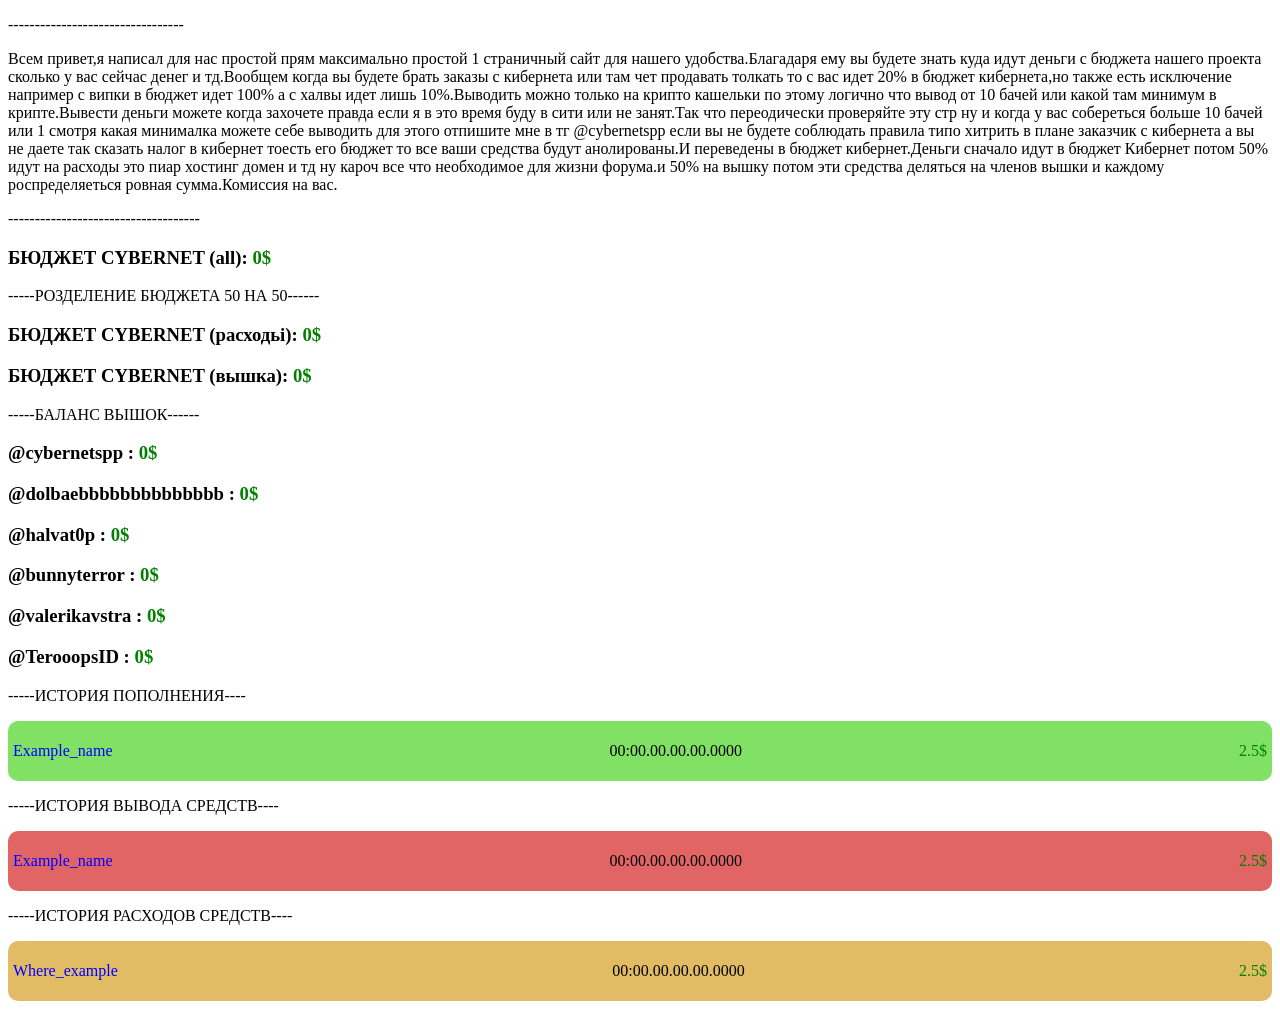
==== wrong.html @ ee174dc0 "Add files via upload" ====
<!DOCTYPE html>
<html>
<head>
	<meta charset="utf-8">
	<meta name="viewport" content="width=device-width, initial-scale=1">
	<title>CYBERNET ua</title>
</head>
<body>
	<p>---------------------------------</p>
	<p>Всем привет,я написал для нас простой прям максимально простой 1 страничный сайт для нашего удобства.Благадаря ему вы будете знать куда идут деньги с бюджета нашего проекта сколько у вас сейчас денег и тд.Вообщем когда вы будете брать заказы с кибернета или там чет продавать толкать то с вас идет 20% в бюджет кибернета,но также есть исключение например с випки в бюджет идет  100% а с халвы идет лишь 10%.Выводить можно только на крипто кашельки по этому логично что вывод от 10 бачей или какой там минимум в крипте.Вывести деньги можете когда захочете правда если я в это время буду в сити или не занят.Так что переодически проверяйте эту стр ну и когда у вас собереться больше 10 бачей или 1 смотря какая минималка можете себе выводить для этого отпишите мне в тг @cybernetspp если вы не будете соблюдать правила типо хитрить в плане заказчик с кибернета а вы не даете так сказать налог в кибернет тоесть его бюджет то все ваши средства будут анолированы.И переведены в бюджет кибернет.Деньги сначало  идут в бюджет Кибернет потом 50% идут на расходы это пиар хостинг домен и тд ну кароч все что необходимое для жизни форума.и 50% на вышку потом эти средства деляться на членов вышки и каждому роспределяеться ровная сумма.Комиссия на вас.</p>
	<p>------------------------------------</p>

	<h3>БЮДЖЕТ CYBERNET (all): <div class="bablo">0$</div></h3>
	<p>-----РОЗДЕЛЕНИЕ БЮДЖЕТА 50 НА 50------</p>
	<h3>БЮДЖЕТ CYBERNET (расходьі): <div class="bablo">0$</div></h3>
	<h3>БЮДЖЕТ CYBERNET (вышка): <div class="bablo">0$</div></h3>
	<p>-----БАЛАНС ВЬІШОК------</p>
	<h3>@cybernetspp : <div class="bablo">0$</div></h3>
	<h3>@dolbaebbbbbbbbbbbbbb : <div class="bablo">0$</div></h3>
	<h3>@halvat0p : <div class="bablo">0$</div></h3>
	<h3>@bunnyterror : <div class="bablo">0$</div> </h3>
	<h3>@valerikavstra : <div class="bablo">0$</div></h3>
	<h3>@TerooopsID : <div class="bablo">0$</div></h3>
	<p>-----ИСТОРИЯ ПОПОЛНЕНИЯ----</p>
	<div class="popoln">
		<p class="who">Example_name</p>
		<p class="when">00:00.00.00.00.0000</p>
		<p class="how">2.5$</p>
	</div>
	<p>-----ИСТОРИЯ ВЬІВОДА СРЕДСТВ----</p>
	<div class="vuvod">
		<p class="who">Example_name</p>
		<p class="when">00:00.00.00.00.0000</p>
		<p class="how">2.5$</p>
	</div>
	<p>-----ИСТОРИЯ РАСХОДОВ СРЕДСТВ----</p>
	<div class="rashod">
		<p class="who">Where_example</p>
		<p class="when">00:00.00.00.00.0000</p>
		<p class="how">2.5$</p>
	</div>
	<style type="text/css">
		.bablo{
			display: inline-block;
			color: green;
		}
		.popoln{
			display: flex;
			justify-content: space-between;
			align-items: center;
			padding: 5px;
			background-color: #56d732bf;
			border-radius: 10px;
		}
		.vuvod{
			display: flex;
			justify-content: space-between;
			align-items: center;
			padding: 5px;
			background-color: #d73232bf;
			border-radius: 10px;
		}
		.rashod{
			display: flex;
			justify-content: space-between;
			align-items: center;
			padding: 5px;
			background-color: #d7a632bf;
			border-radius: 10px;
		}
		.popoln.p{
			font-size: 10px;
			padding: 5px;
		}
		.who{
			color: blue;
		}
		.how{
			color: green;
		}
	</style>
	
</body>
</html>
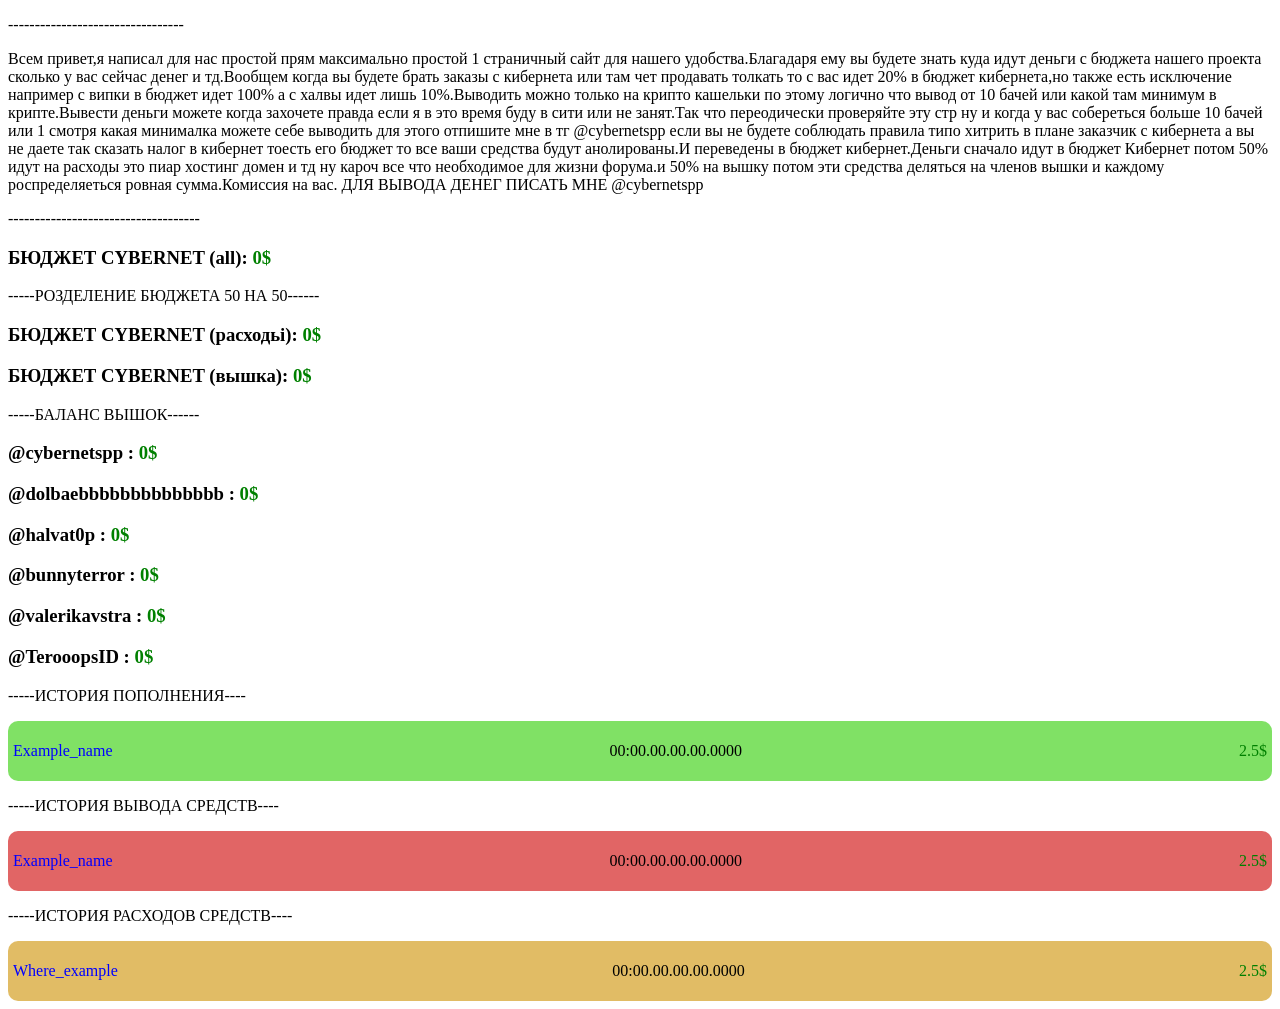
==== commit 0b7e7c9b: "Add files via upload" ====
--- a/wrong.html
+++ b/wrong.html
@@ -7,7 +7,9 @@
 </head>
 <body>
 	<p>---------------------------------</p>
-	<p>Всем привет,я написал для нас простой прям максимально простой 1 страничный сайт для нашего удобства.Благадаря ему вы будете знать куда идут деньги с бюджета нашего проекта сколько у вас сейчас денег и тд.Вообщем когда вы будете брать заказы с кибернета или там чет продавать толкать то с вас идет 20% в бюджет кибернета,но также есть исключение например с випки в бюджет идет  100% а с халвы идет лишь 10%.Выводить можно только на крипто кашельки по этому логично что вывод от 10 бачей или какой там минимум в крипте.Вывести деньги можете когда захочете правда если я в это время буду в сити или не занят.Так что переодически проверяйте эту стр ну и когда у вас собереться больше 10 бачей или 1 смотря какая минималка можете себе выводить для этого отпишите мне в тг @cybernetspp если вы не будете соблюдать правила типо хитрить в плане заказчик с кибернета а вы не даете так сказать налог в кибернет тоесть его бюджет то все ваши средства будут анолированы.И переведены в бюджет кибернет.Деньги сначало  идут в бюджет Кибернет потом 50% идут на расходы это пиар хостинг домен и тд ну кароч все что необходимое для жизни форума.и 50% на вышку потом эти средства деляться на членов вышки и каждому роспределяеться ровная сумма.Комиссия на вас.</p>
+	<p>Всем привет,я написал для нас простой прям максимально простой 1 страничный сайт для нашего удобства.Благадаря ему вы будете знать куда идут деньги с бюджета нашего проекта сколько у вас сейчас денег и тд.Вообщем когда вы будете брать заказы с кибернета или там чет продавать толкать то с вас идет 20% в бюджет кибернета,но также есть исключение например с випки в бюджет идет  100% а с халвы идет лишь 10%.Выводить можно только на крипто кашельки по этому логично что вывод от 10 бачей или какой там минимум в крипте.Вывести деньги можете когда захочете правда если я в это время буду в сити или не занят.Так что переодически проверяйте эту стр ну и когда у вас собереться больше 10 бачей или 1 смотря какая минималка можете себе выводить для этого отпишите мне в тг @cybernetspp если вы не будете соблюдать правила типо хитрить в плане заказчик с кибернета а вы не даете так сказать налог в кибернет тоесть его бюджет то все ваши средства будут анолированы.И переведены в бюджет кибернет.Деньги сначало  идут в бюджет Кибернет потом 50% идут на расходы это пиар хостинг домен и тд ну кароч все что необходимое для жизни форума.и 50% на вышку потом эти средства деляться на членов вышки и каждому роспределяеться ровная сумма.Комиссия на вас.
+
+	ДЛЯ ВЫВОДА ДЕНЕГ ПИСАТЬ МНЕ @cybernetspp</p>
 	<p>------------------------------------</p>
 
 	<h3>БЮДЖЕТ CYBERNET (all): <div class="bablo">0$</div></h3>
